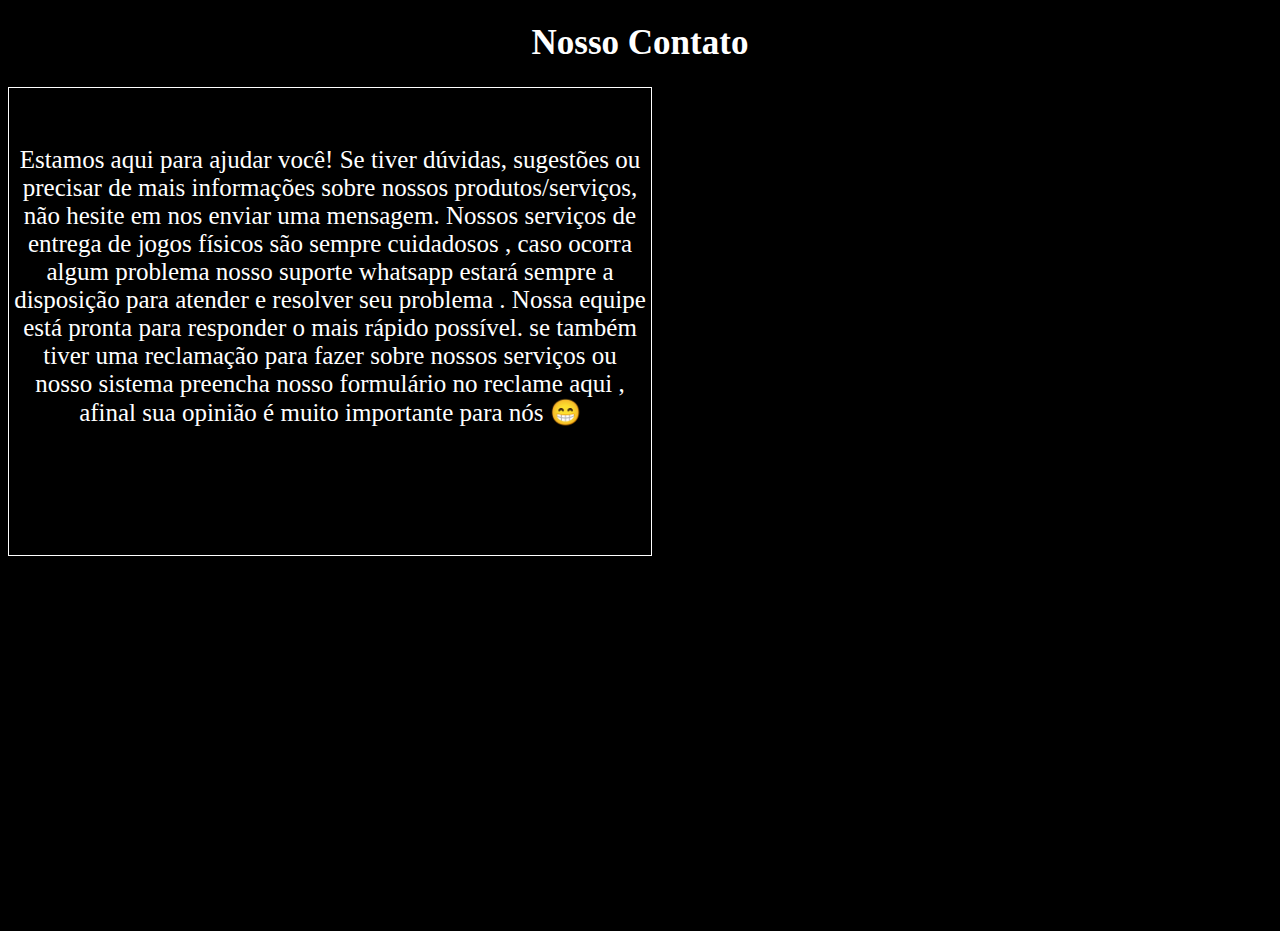
==== contato.html @ 6b46ad2f "Add files via upload" ====
<!DOCTYPE html>
<html lang="en">
<head>
    <meta charset="UTF-8">
    <meta name="viewport" content="width=device-width, initial-scale=1.0">
    <title>Document</title>

    <link rel="stylesheet" href="contato.css">

</head>
<body>

    <h1><center>Nosso Contato</center></h1>

    <div class="box">
        <br>
        <p>Estamos aqui para ajudar você! Se tiver dúvidas, sugestões ou precisar de mais informações sobre nossos produtos/serviços, não hesite em nos enviar uma mensagem. Nossos serviços de entrega de jogos físicos são sempre cuidadosos , caso ocorra algum problema nosso suporte whatsapp estará sempre a disposição para atender e resolver seu problema  .  Nossa equipe está pronta para responder o mais rápido possível. se também tiver uma reclamação para fazer sobre nossos serviços ou nosso sistema preencha nosso formulário no reclame aqui , afinal sua opinião é muito importante para nós &#128513;</p>            
        <nav class="redes">
                <ul>
                    <li>
                        <a href="facebook.com/orusGames" target="_blank">
                            <img src="fotos/facebook.png" alt="" height="40px">
                        </a>
                    </li>

                    <li>
                        <a href="instagram.com/orusStore" target="_blank">
                            <img src="fotos/instagram.png" alt="" height="40px">
                        </a>
                    </li>
        
                    <li>
                        <a href="x.com/orusGames" target="_blank">
                            <img src="fotos/twitter.png" alt="" height="40px">
                        </a>
                    </li>
                    
                    <li>
                        <a href="contatoOrusgames@gmail.com" target="_blank">
                            <img src="fotos/gmail.png" alt="" height="40px">
                        </a>
                    </li>
                    
                    <li>
                        <a href="youtube.com/orusstoree" target="_blank">
                            <img src="fotos/youtube.png" alt="" height="40px">
                        </a>
                    </li>
                </ul>
        </nav>
    
    </div>

        
    
</body>
</html>
---- contato.css ----
body {
    height: 100vh;
    background-color: black;
    color: white;
    text-decoration: none;
}

.box {
    display: flex;
    align-items: center;
    justify-content: center;
    text-align: center;
    font-size: 25px;
    border: 1px solid white;
    padding: 5px;
    width: 50%;
    flex-direction: column;
}

h1 {
    font-size: 35px;
}

nav{
    display:flex ;
    align-items: flex-end;
    height: 1005;
}

ul {
    list-style: none;
}

.redes {
     display: flex;
     align-items: center;
     justify-content: center;
     text-decoration: none;
     position: relative;
     top: 55%;
}

.redes ul {
    display: flex;
}

.redes ul a {
    display: block;
    padding: 10px;
}
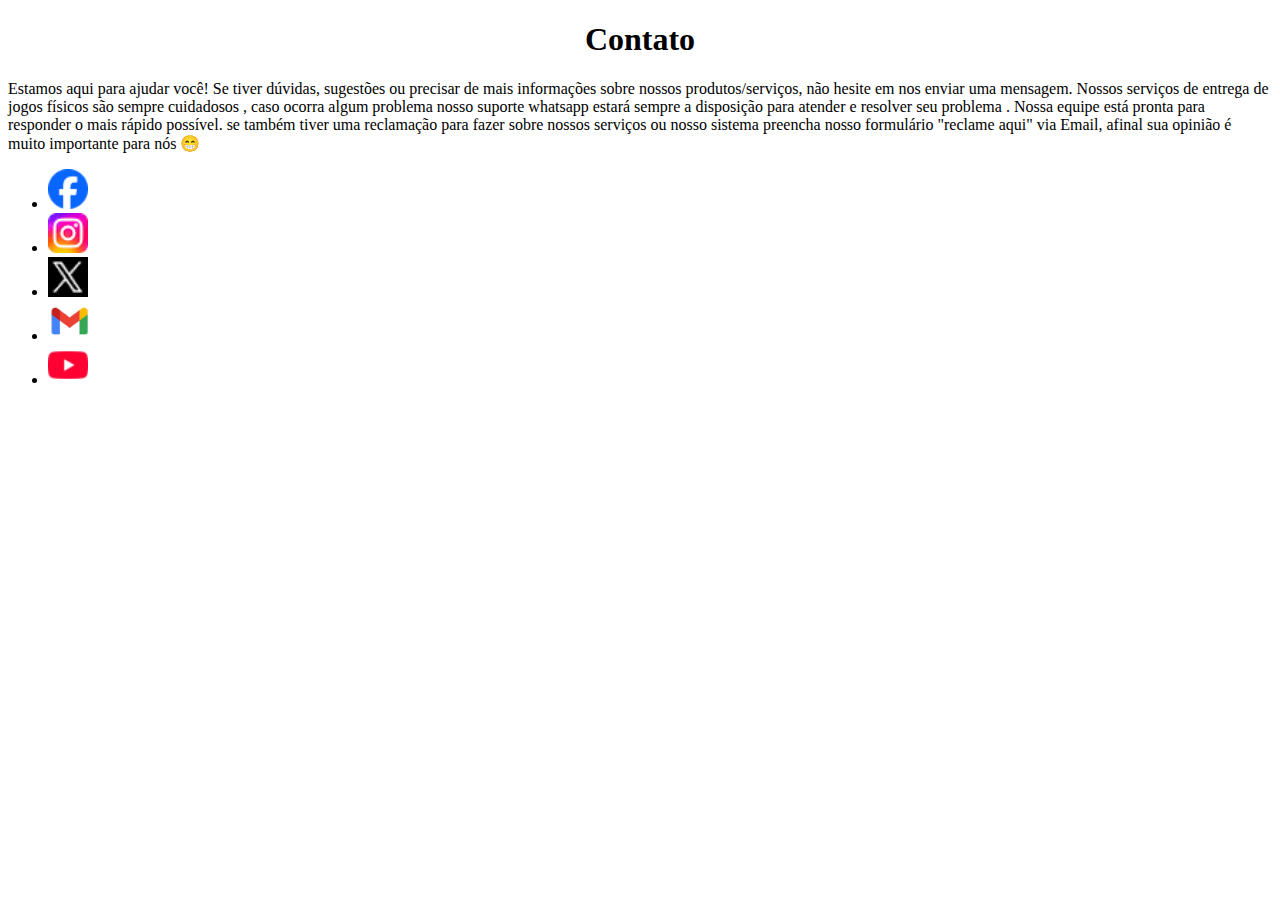
==== commit c6f8a792: "Add files via upload" ====
--- a/contato.html
+++ b/contato.html
@@ -5,17 +5,17 @@
     <meta name="viewport" content="width=device-width, initial-scale=1.0">
     <title>Document</title>
 
-    <link rel="stylesheet" href="contato.css">
+    <link rel="stylesheet" href="contrato.css">
 
 </head>
 <body>
 
-    <h1><center>Nosso Contato</center></h1>
+    <div class="container">
+        <h1><center>Contato</center></h1>
 
-    <div class="box">
-        <br>
-        <p>Estamos aqui para ajudar você! Se tiver dúvidas, sugestões ou precisar de mais informações sobre nossos produtos/serviços, não hesite em nos enviar uma mensagem. Nossos serviços de entrega de jogos físicos são sempre cuidadosos , caso ocorra algum problema nosso suporte whatsapp estará sempre a disposição para atender e resolver seu problema  .  Nossa equipe está pronta para responder o mais rápido possível. se também tiver uma reclamação para fazer sobre nossos serviços ou nosso sistema preencha nosso formulário no reclame aqui , afinal sua opinião é muito importante para nós &#128513;</p>            
-        <nav class="redes">
+        <div class="box">
+            <p>Estamos aqui para ajudar você! Se tiver dúvidas, sugestões ou precisar de mais informações sobre nossos produtos/serviços, não hesite em nos enviar uma mensagem. Nossos serviços de entrega de jogos físicos são sempre cuidadosos , caso ocorra algum problema nosso suporte whatsapp estará sempre a disposição para atender e resolver seu problema  .  Nossa equipe está pronta para responder o mais rápido possível. se também tiver uma reclamação para fazer sobre nossos serviços ou nosso sistema preencha nosso formulário "reclame aqui" via Email, afinal sua opinião é muito importante para nós &#128513;</p>            
+            <nav class="redes">
                 <ul>
                     <li>
                         <a href="facebook.com/orusGames" target="_blank">
@@ -47,9 +47,11 @@
                         </a>
                     </li>
                 </ul>
-        </nav>
+            </nav>
+        </div>
+    </div>
+
     
-    </div>
 
         
     
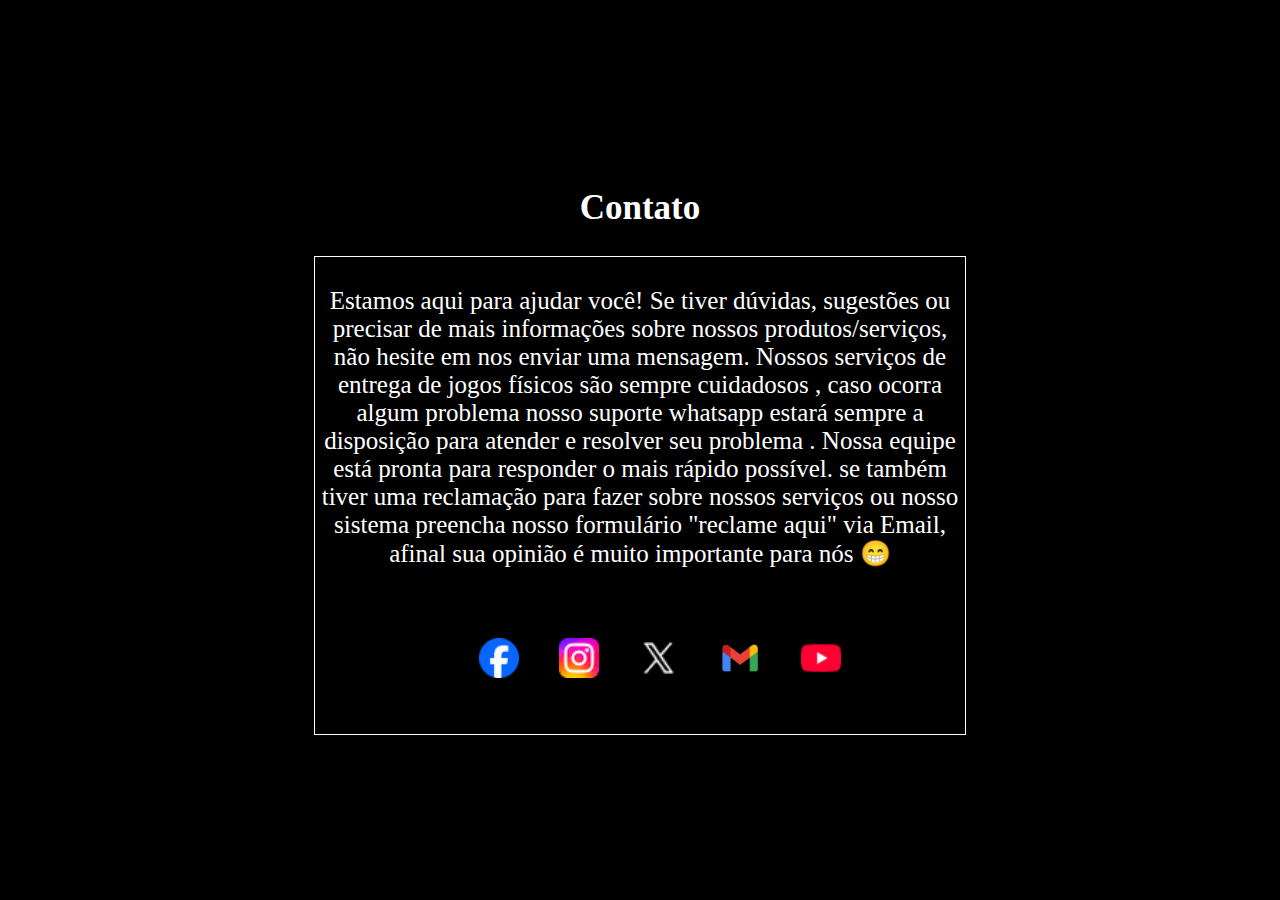
==== commit 921dcdef: "." ====
--- a/contato.html
+++ b/contato.html
@@ -5,7 +5,7 @@
     <meta name="viewport" content="width=device-width, initial-scale=1.0">
     <title>Document</title>
 
-    <link rel="stylesheet" href="contrato.css">
+    <link rel="stylesheet" href="contato.css">
 
 </head>
 <body>
--- a/contato.css
+++ b/contato.css
@@ -0,0 +1,57 @@
+body {
+    background-color: black; /* Define o fundo preto */
+    color: white; /* Define a cor do texto como branco */
+    display: flex; /* Usa flexbox para organizar os elementos dentro do corpo da página */
+    justify-content: center; /* Centraliza os elementos horizontalmente */
+    align-items: center; /* Centraliza os elementos verticalmente */
+    height: 100vh; /* Faz com que o copro ocupe toda a altura da tela */
+    margin: 0; /* Remove qualquer margem padrão do navegador */
+}
+
+.container {
+    display: flex; /* Ativa o flexbox */
+    flex-direction: column; /* Organiza os elementos do container verticalmente */
+    align-items: center; /* Centraliza os elementos filhos na horizontal */
+    text-align: center; /* Garante que o texto dos filhos fique centralizado */
+    width: 100%; /* O container ocupa toda a largura disponível */
+    gap: 5px; /* Adiciona um pequeno espaçamento entre os elementos h1 e div dentro do container */
+}
+
+.box {
+    display: flex; /* Ativa o flexbox */
+    align-items: center; /* Centraliza o conteúdo da box verticalmente */
+    text-align: center; /* Centraliza o texto */
+    font-size: 25px; /* Define o tamanho do texto */
+    border: 1px solid white; /* Cria uma borda branca ao redor da box */
+    padding: 5px; /* Adiciona um pequeno espaçamento interno */
+    width: 50%; /* Define que a box ocupa 50% da largura da tela */
+    flex-direction: column; /* Os elementos dentro da box ficam empilhados verticalmente */
+    margin: 0; /* Remove margens extras */
+}
+
+h1 {
+    font-size: 35px; /* Apenas aumenta o tamanho do titulo */
+}
+
+ul {
+    list-style: none; /* Remove os marcadores da lista ul */
+}
+
+.redes {
+    text-decoration: none; /* Remove qualquer sublinhado dos links */
+    font-weight: bold; /* Deixa os textos mais grossos */
+    transition: transform 0.2s; /* Adiciona um efeito suave nas animações */
+}
+
+.redes ul {
+    display: flex; /* faz com que os elementos da lista estejam alinhados na mesma linha (horizontalmente)   */ 
+}
+
+.redes ul a {
+    display: block; /* Garante que os links ocupem todo o espaço disponível */
+    padding: 20px; /* Adiciona um espaçamento interno ao redor dos ícones */
+}
+
+.redes a:hover {
+    transform: scale(1.2); /* Quando o usuário passar o mouse por cima do icone seu tamanho aumentará em 20% */
+}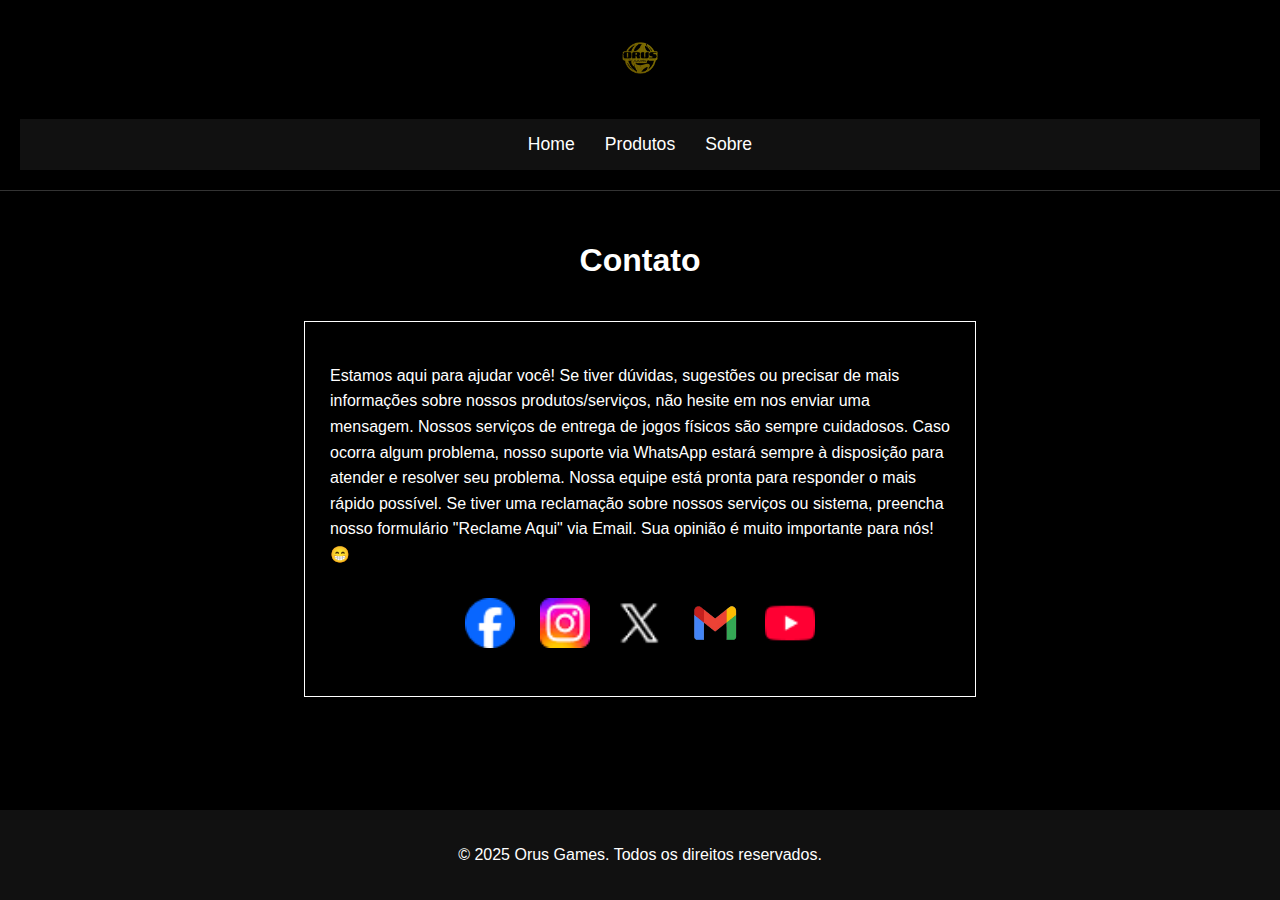
==== commit cfda8e10: "arrumando" ====
--- a/contato.html
+++ b/contato.html
@@ -1,59 +1,42 @@
 <!DOCTYPE html>
-<html lang="en">
+<html lang="pt-BR">
 <head>
     <meta charset="UTF-8">
     <meta name="viewport" content="width=device-width, initial-scale=1.0">
-    <title>Document</title>
-
+    <title>Orus Games - Contato</title>
     <link rel="stylesheet" href="contato.css">
-
 </head>
 <body>
+    <header>
+        <div class="logo">
+            <img src="pag_sobre/logo.png" alt="Orus Games Logo" height="80">
+        </div>
+        <nav class="sidebar">
+            <a href="/Homev3.0/home.html">Home</a>
+            <a href="/conteudo/pagina1.html">Produtos</a>
+            <a href="/pag_sobre/sobre.html">Sobre</a>
+        </nav>
+    </header>
 
     <div class="container">
-        <h1><center>Contato</center></h1>
-
+        <h1>Contato</h1>
         <div class="box">
-            <p>Estamos aqui para ajudar você! Se tiver dúvidas, sugestões ou precisar de mais informações sobre nossos produtos/serviços, não hesite em nos enviar uma mensagem. Nossos serviços de entrega de jogos físicos são sempre cuidadosos , caso ocorra algum problema nosso suporte whatsapp estará sempre a disposição para atender e resolver seu problema  .  Nossa equipe está pronta para responder o mais rápido possível. se também tiver uma reclamação para fazer sobre nossos serviços ou nosso sistema preencha nosso formulário "reclame aqui" via Email, afinal sua opinião é muito importante para nós &#128513;</p>            
-            <nav class="redes">
+            <p>Estamos aqui para ajudar você! Se tiver dúvidas, sugestões ou precisar de mais informações sobre nossos produtos/serviços, não hesite em nos enviar uma mensagem. Nossos serviços de entrega de jogos físicos são sempre cuidadosos. Caso ocorra algum problema, nosso suporte via WhatsApp estará sempre à disposição para atender e resolver seu problema. Nossa equipe está pronta para responder o mais rápido possível. Se tiver uma reclamação sobre nossos serviços ou sistema, preencha nosso formulário "Reclame Aqui" via Email. Sua opinião é muito importante para nós! &#128513;</p>
+            
+            <div class="redes">
                 <ul>
-                    <li>
-                        <a href="facebook.com/orusGames" target="_blank">
-                            <img src="fotos/facebook.png" alt="" height="40px">
-                        </a>
-                    </li>
-
-                    <li>
-                        <a href="instagram.com/orusStore" target="_blank">
-                            <img src="fotos/instagram.png" alt="" height="40px">
-                        </a>
-                    </li>
-        
-                    <li>
-                        <a href="x.com/orusGames" target="_blank">
-                            <img src="fotos/twitter.png" alt="" height="40px">
-                        </a>
-                    </li>
-                    
-                    <li>
-                        <a href="contatoOrusgames@gmail.com" target="_blank">
-                            <img src="fotos/gmail.png" alt="" height="40px">
-                        </a>
-                    </li>
-                    
-                    <li>
-                        <a href="youtube.com/orusstoree" target="_blank">
-                            <img src="fotos/youtube.png" alt="" height="40px">
-                        </a>
-                    </li>
+                    <a href="https://facebook.com/orusGames" target="_blank"><img src="fotos/facebook.png" alt="Facebook"></a></li>
+                    <a href="https://instagram.com/orusStore" target="_blank"><img src="fotos/instagram.png" alt="Instagram"></a></li>
+                    <a href="https://x.com/orusGames" target="_blank"><img src="fotos/twitter.png" alt="Twitter"></a></li>
+                    <a href="mailto:contatoOrusgames@gmail.com" target="_blank"><img src="fotos/gmail.png" alt="E-mail"></a></li>
+                    <a href="https://youtube.com/orusstoree" target="_blank"><img src="fotos/youtube.png" alt="YouTube"></a></li>
                 </ul>
-            </nav>
+            </div>
         </div>
     </div>
 
-    
-
-        
-    
+    <footer>
+        <p>&copy; 2025 Orus Games. Todos os direitos reservados.</p>
+    </footer>
 </body>
 </html>--- a/contato.css
+++ b/contato.css
@@ -1,57 +1,123 @@
+/* CSS Atualizado */
 body {
-    background-color: black; /* Define o fundo preto */
-    color: white; /* Define a cor do texto como branco */
-    display: flex; /* Usa flexbox para organizar os elementos dentro do corpo da página */
-    justify-content: center; /* Centraliza os elementos horizontalmente */
-    align-items: center; /* Centraliza os elementos verticalmente */
-    height: 100vh; /* Faz com que o copro ocupe toda a altura da tela */
-    margin: 0; /* Remove qualquer margem padrão do navegador */
+    background-color: black;
+    color: white;
+    margin: 0;
+    min-height: 100vh;
+    display: flex;
+    flex-direction: column;
+    font-family: Arial, sans-serif;
+}
+
+header {
+    text-align: center;
+    padding: 20px;
+    border-bottom: 1px solid #333;
+}
+
+.logo {
+    margin-bottom: 15px;
+}
+
+.sidebar {
+    display: flex;
+    justify-content: center;
+    gap: 30px;
+    padding: 15px;
+    background-color: #111;
+}
+
+.sidebar a {
+    color: white;
+    text-decoration: none;
+    font-size: 1.1em;
+    transition: color 0.3s;
+}
+
+.sidebar a:hover {
+    color: #00ff00;
 }
 
 .container {
-    display: flex; /* Ativa o flexbox */
-    flex-direction: column; /* Organiza os elementos do container verticalmente */
-    align-items: center; /* Centraliza os elementos filhos na horizontal */
-    text-align: center; /* Garante que o texto dos filhos fique centralizado */
-    width: 100%; /* O container ocupa toda a largura disponível */
-    gap: 5px; /* Adiciona um pequeno espaçamento entre os elementos h1 e div dentro do container */
+    flex: 1;
+    display: flex;
+    flex-direction: column;
+    align-items: center;
+    padding: 30px 20px;
 }
 
 .box {
-    display: flex; /* Ativa o flexbox */
-    align-items: center; /* Centraliza o conteúdo da box verticalmente */
-    text-align: center; /* Centraliza o texto */
-    font-size: 25px; /* Define o tamanho do texto */
-    border: 1px solid white; /* Cria uma borda branca ao redor da box */
-    padding: 5px; /* Adiciona um pequeno espaçamento interno */
-    width: 50%; /* Define que a box ocupa 50% da largura da tela */
-    flex-direction: column; /* Os elementos dentro da box ficam empilhados verticalmente */
-    margin: 0; /* Remove margens extras */
-}
-
-h1 {
-    font-size: 35px; /* Apenas aumenta o tamanho do titulo */
-}
-
-ul {
-    list-style: none; /* Remove os marcadores da lista ul */
-}
-
-.redes {
-    text-decoration: none; /* Remove qualquer sublinhado dos links */
-    font-weight: bold; /* Deixa os textos mais grossos */
-    transition: transform 0.2s; /* Adiciona um efeito suave nas animações */
+    border: 1px solid white;
+    padding: 25px;
+    width: 50%;
+    max-width: 800px;
+    margin: 20px 0;
+    line-height: 1.6;
 }
 
 .redes ul {
-    display: flex; /* faz com que os elementos da lista estejam alinhados na mesma linha (horizontalmente)   */ 
+    display: flex;
+    justify-content: center;
+    gap: 25px;
+    padding: 0;
+    margin-top: 30px;
 }
 
-.redes ul a {
-    display: block; /* Garante que os links ocupem todo o espaço disponível */
-    padding: 20px; /* Adiciona um espaçamento interno ao redor dos ícones */
+.redes img {
+    width: 50px;
+    height: 50px;
+    transition: transform 0.3s;
 }
 
-.redes a:hover {
-    transform: scale(1.2); /* Quando o usuário passar o mouse por cima do icone seu tamanho aumentará em 20% */
+.redes img:hover {
+    transform: scale(1.2);
+}
+
+footer {
+    background-color: #111;
+    text-align: center;
+    padding: 20px;
+    margin-top: auto;
+}
+
+/* Responsividade */
+@media (max-width: 768px) {
+    .box {
+        width: 90%;
+        padding: 15px;
+    }
+
+    h1 {
+        font-size: 28px;
+    }
+
+    .redes ul {
+        flex-wrap: wrap;
+        gap: 15px;
+    }
+
+    .sidebar {
+        flex-direction: column;
+        gap: 15px;
+        text-align: center;
+    }
+
+    .redes img {
+        width: 40px;
+        height: 40px;
+    }
+}
+
+@media (max-width: 480px) {
+    p {
+        font-size: 16px;
+    }
+    
+    .box {
+        width: 95%;
+    }
+    
+    .logo img {
+        height: 60px;
+    }
 }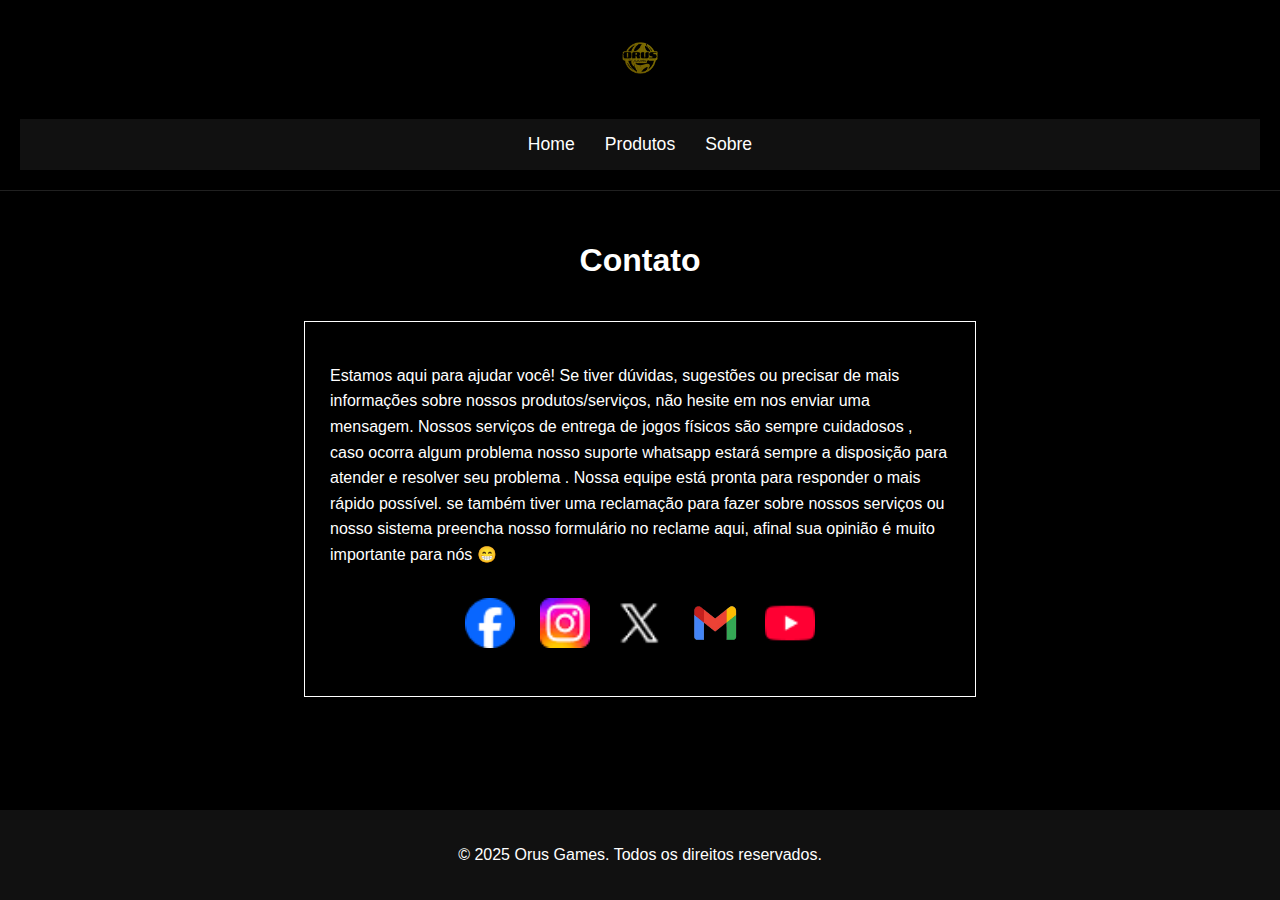
==== commit 7d22d0b8: "Update contato.html" ====
--- a/contato.html
+++ b/contato.html
@@ -21,7 +21,7 @@
     <div class="container">
         <h1>Contato</h1>
         <div class="box">
-            <p>Estamos aqui para ajudar você! Se tiver dúvidas, sugestões ou precisar de mais informações sobre nossos produtos/serviços, não hesite em nos enviar uma mensagem. Nossos serviços de entrega de jogos físicos são sempre cuidadosos. Caso ocorra algum problema, nosso suporte via WhatsApp estará sempre à disposição para atender e resolver seu problema. Nossa equipe está pronta para responder o mais rápido possível. Se tiver uma reclamação sobre nossos serviços ou sistema, preencha nosso formulário "Reclame Aqui" via Email. Sua opinião é muito importante para nós! &#128513;</p>
+            <p>Estamos aqui para ajudar você! Se tiver dúvidas, sugestões ou precisar de mais informações sobre nossos produtos/serviços, não hesite em nos enviar uma mensagem. Nossos serviços de entrega de jogos físicos são sempre cuidadosos , caso ocorra algum problema nosso suporte whatsapp estará sempre a disposição para atender e resolver seu problema  .  Nossa equipe está pronta para responder o mais rápido possível. se também tiver uma reclamação para fazer sobre nossos serviços ou nosso sistema preencha nosso formulário no reclame aqui, afinal sua opinião é muito importante para nós &#128513;</p>
             
             <div class="redes">
                 <ul>
--- a/contato.css
+++ b/contato.css
@@ -12,7 +12,7 @@
 header {
     text-align: center;
     padding: 20px;
-    border-bottom: 1px solid #333;
+    border-bottom: 1px solid #202020;
 }
 
 .logo {
